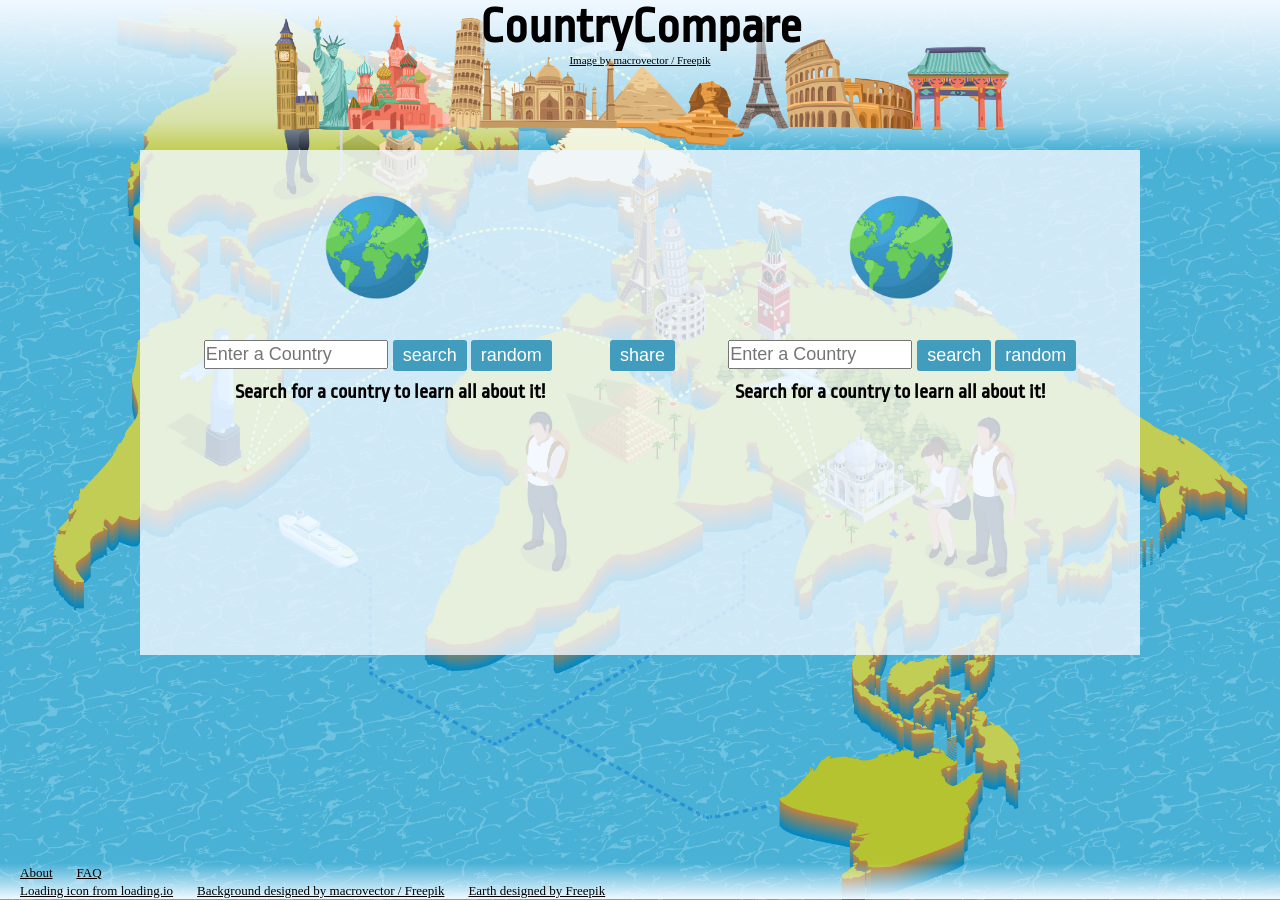
==== index.html @ cd1dc496 "initial commit" ====
<!DOCTYPE html>
<html lang="en">
    <head>
        <title>CountryCompare</title>
        <meta charset="UTF-8"/>
        <meta name="viewport" content="width=device-width, initial-scale=1.0">
        <link rel="icon" type="image/x-icon" href="favicon.ico">
        <link href="https://fonts.googleapis.com/css2?family=Ropa+Sans&display=swap" rel="stylesheet">
        <link rel="stylesheet" href="css/style.css"/>
    </head>
    <body>
        <header>
            <div>
                <div class="titleBox">
                    <h1>CountryCompare</h1>
                    <div class="creditCaption">
                        <a href="http://www.freepik.com" target="_blank">Image by macrovector / Freepik</a>
                    </div>
                </div>
            </div>
        </header>
        
        <div class="mainContentContainer homePageMainContentContainer">
            <div class="mainContent homePageMainContent">
                <div class="rowBlock flagAndSelectorContainer">
                    <div class="selectorBox leftItem">
                        <img class="flagImage" src="img/earth.png" alt="An illustration of the Earth." id="country1Flag">
                        <div class="selectorContainer">
                            <div class="searchContainer">
                                <input class="inputField" type="text" placeholder="Enter a Country" id="country1Field"/>
                            </div>
                            <div class="buttonContainer">
                                <button id="country1Search">search</button>
                                <button id="country1Random">random</button> 
                            </div>
                        </div>
                    </div>
                    
                    <div class="middleSelector centeredItem">
                        <div class="buttonContainer">
                            <p id="linkAlertText">Link Copied!</p>
                            <button class="bothSelectedGroup" id="flipButton" hidden>flip</button>
                            <button id="shareButton">share</button>
                        </div>
                    </div>
                    
                    <div class="selectorBox rightItem">
                        <img class="flagImage" src="img/earth.png" alt="An illustration of the Earth." id="country2Flag"> 
                        <div class="selectorContainer">
                            <div class="searchContainer">
                                <input class="inputField" type="text" placeholder="Enter a Country" id="country2Field"/>
                            </div>
                            <div class="buttonContainer">
                                <button id="country2Search">search</button>
                                <button id="country2Random">random</button>
                            </div>
                        </div>
                    </div>                    
                </div>

                <div class="rowBlock firstTextRow">
                    <div class="defaultGroup1 leftItem" >
                        <p>Search for a country to learn all about it!</p>                                
                    </div>
                    <div class="errorGroup1 leftItem" hidden>
                        <p>Sorry, we couldn't find anything matching that. Check for spelling errors.</p> 
                    </div>
                    <div class="country1SelectedGroup leftItem" hidden>
                        <p>Or as it's called over there, <span id="country1LocalName">LOCAL_NAME</span>.</p>
                        <p id="country1CapitalExists"><span id="country1SingleCapital">Its capital is</span><span id="country1MultiCapital" hidden>Its capitals include</span> <span id="country1Capital">CAPITAL1</span>.</p>
                        <p id="country1NoCapital" hidden>It has no capital.</p>
                        <br>
                    </div>

                    <div class="defaultGroup2 rightItem" >
                        <p>Search for a country to learn all about it!</p>
                    </div>
                    <div class="errorGroup2 rightItem" hidden>
                        <p>Sorry, we couldn't find anything matching that. Check for spelling errors.</p>    
                    </div>
                    <div class="country2SelectedGroup rightItem" hidden>
                        <p>Or as it's called over there, <span id="country2LocalName">LOCAL_NAME2</span>.</p> 
                        <p id="country2CapitalExists"><span id="country2SingleCapital">Its capital is</span><span id="country2MultiCapital" hidden>Its capitals include</span> <span id="country2Capital">CAPITAL2</span>.</p>
                        <p id="country2NoCapital" hidden>It has no capital.</p>
                        <br>
                    </div>
                </div>    
                
                <div class="rowBlock">
                    <div class="country1SelectedGroup leftItem" hidden>
                        <p>It's located in the <span id="country1Subregion">SUBREGION1</span> region and is <span id="country1Size">SIZE1</span> square kilometers. <span class="bothSelectedGroup" hidden>That makes it <span id="country1SizeRatio">SIZE1/SIZE2</span> times the size of <span id="country1Country2Reference">COUNTRY2</span>!</span></p>
                        <br>
                    </div>
                    <div class="country2SelectedGroup rightItem" hidden>
                        <p>It's located in the <span id="country2Subregion">SUBREGION2</span> region and is <span id="country2Size">SIZE2</span> square kilometers.</p>
                        <br>
                    </div>  
                </div>

                <div class="rowBlock">
                    <div class="country1SelectedGroup leftItem" hidden>
                        <p id="country1CurrencyExists">The Local currency is <span id="country1Currency">CUR1</span>.</p>
                        <p id="country1NoCurrency" hidden>It has no Local currency.</p>
                        <br>
                    </div>
                    <div class="country2SelectedGroup rightItem" hidden>
                        <p id="country2CurrencyExists">The Local currency is <span id="country2Currency">CUR2</span>.</p>
                        <p id="country2NoCurrency" hidden>It has no Local currency.</p>
                        <br>
                    </div>
                </div>
                
                <div class="rowBlock">
                    <div class="bothSelectedGroup centeredItem" id="bothSelectedCurrencyBox" hidden>
                        <p id="exchangeRateSuccess">1 <span id="country1Currency2">CUR1</span> is about <span id="country2CurrencyAmount">X</span> <span id="country2Currency2">CUR2</span></p>
                        <p id="exchangeRateFail" hidden>Couldn't fetch exchange rates</p>
                        <p id="NoExchangeRate" hidden>No exchange rate is available</p>
                        <br>
                    </div>

                    <div class="bothSelectedGroup centeredItem" id="currencyConverterLoader" hidden>
                        <img class="currencyLoader" src="img/loading.gif" alt="loading icon"/>
                    </div>
                </div>          

                <div class="rowBlock">
                    <div class="country1SelectedGroup leftItem" hidden>
                        <p>The population is about <span id="country1Population">POP1</span>.</p>
                        <br>
                    </div>
                    <div class="country2SelectedGroup rightItem" hidden>
                        <p>The population is about <span id="country2Population">POP2</span>.</p>
                        <br>
                    </div>
                </div>
                
                <div class="rowBlock">
                    <div class="bothSelectedGroup centeredItem" hidden>
                        <p>So for each <span id="country1Demonym">DEMONYM1</span> person, there are about <span id="country2PopulationRatio">POP2/POP1</span> <span id="country2Demonym">DEMONYM2</span> people.</p>
                        <br>
                    </div>
                </div>

                <div class="rowBlock">
                    <div class="country1SelectedGroup leftItem " hidden>
                        <a class="countryLink" href="#" target="_blank" id="country1WikiLink">More about <span id="country1LinkName">COUNTRY1</span></a>
                    </div>
                    <div class="country2SelectedGroup rightItem" hidden>
                        <a class="countryLink" href="#" target="_blank" id="country2WikiLink">More about <span id="country2LinkName">COUNTRY2</span></a>
                    </div>
                </div>        
            </div>
        </div>

        <footer>  
            <div>
                <a href="about.html">About</a>
                <a href="faq.html">FAQ</a>
            </div>        
            
            <div>
                <a href="https://loading.io/icon/" target="_blank">Loading icon from loading.io</a>
                <a href="http://www.freepik.com" target="_blank">Background designed by macrovector / Freepik</a>
                <a href="http://www.freepik.com" target="_blank">Earth designed by Freepik</a>
            </div>
        </footer>
        
        <script src="js/getCurrencyConversion.js"></script>
        <script src="js/textFormatting.js"></script>
        <script src="js/index.js"></script>
        <script src="js/urlParser.js"></script>
    </body>
</html>
---- css/style.css ----
*{
    margin: 0;
    padding: 0; 
}

html{
    min-height: 100%;
    position: relative;
}

body{
    background-image: url("../img/11165.jpg");
    background-repeat: no-repeat;
    background-size: cover;
    background-position: center;
    height: fit-content;
    /* position: relative; */
    /* min-height: 100vh; */
}

header{
    width: 100%;
    min-height: 75px;
    background-image: url("../img/worldLandscapes.png"), linear-gradient(rgba(240, 248, 255, 1), rgba(240, 248, 255, 0.5) 80%, rgba(240, 248, 255, 0));
    background-repeat: no-repeat;
    background-size: contain;
    background-position: center;
}

header div{
    display: flex;
    align-items: center;
    width: inherit;
    flex-direction: column;
    margin-left: auto;
    margin-right: auto;
}

.titleBox{
    background-image: linear-gradient(rgba(240, 248, 255, 0.6), rgba(203, 232, 245, 0.4));
    display: flex;
    flex-direction: column;
    width: fit-content;
    padding-left: 5px;
    padding-right: 5px;
}

.creditCaption{
    height: fit-content;
    width: fit-content;
    padding-top: 0;
}

.creditCaption a{
    color:black;
    font-size: 11px;
}

h1 {
    font-family: 'Ropa Sans', sans-serif;
    text-align: center;
    display: inline;
    font-size: 28px;
}

h2{
    font-family: 'Ropa Sans', sans-serif;
    text-align: center;
}

h3{
    font-family: 'Ropa Sans', sans-serif;
    text-align: center;
    padding-bottom: 5px;
    font-size: 20px;
}

p{
    font-family: 'Ropa Sans', sans-serif;
    font-weight: 600;
    font-size: 16px;
}

.faqAnswer p{
    color: rgb(82, 82, 82);
}

.mainContentContainer{
    position: relative;
}

.mainContentContainer{
    /*                                header and footer size */
    min-height: calc(max(500px, 100vh) - 75px - 55px);
}

.mainContent{
    margin-left: auto;
    margin-right: auto; 
    margin-bottom: 10px;    
    width: 100%;
    vertical-align: top;
    /* height: fit-content; */
    min-height: 475px;
    background-color:rgba(240, 248, 255, 0.8);
}

.homePageMainContent {
    padding-top: 10px;
    padding-bottom: 10px;
}

.aboutPageMainContent {
    padding-bottom: 10px;
}

.aboutPageMainContent p, .faqPageMainContent p{
    padding-left: 7px;
    padding-right: 7px;
}

.aboutPageMainContent div{
    padding-top: 15px;
}

.faqTitle{
    padding-top: 5px;
    margin-bottom: 5px;
}

.faqAnswer{
    margin-bottom: 20px;
    background-color: rgba(240, 248, 255, 0.8);
    padding-top: 10px;
    padding-bottom: 10px;
}

.faqPageMainContent .rowBlock{
    flex-direction: column;
}

.rowBlock{
    display: flex;
}  

.leftItem{
    margin-right: auto;
    padding-left: 7px;
    max-width: 170px;
    flex: 1;
}

.rightItem{
    margin-left: auto;
    padding-right: 7px;
    max-width: 170px;
    text-align: right;
    flex: 1;
}

.flagImage{
    height: 45px;
    object-fit: contain;
    margin-left: auto; 
    margin-right: auto; 
    display: block;
    margin-bottom: 5px;
}

.middleSelector{
    align-self: flex-end;
}

#linkAlertText{
    background-color: rgba(203, 232, 245, 0.6);
    opacity: 0;
    cursor: default;
}

#flipButton{
    margin-bottom: 3px;
}

.middleSelector .buttonContainer{
    display: flex;
    flex-direction: column;
    align-items: center;
    padding-bottom: 5px;
}

.selectorContainer{
    margin-left: auto; 
    margin-right: auto;
    width: fit-content;
    padding-bottom: 5px;
    display: flex;
    flex-direction: column;
}

.searchContainer {
    margin-bottom: 4px;
}

.inputField{
    width: 117px;
    font-size: 14px;
}

button{
    color: white;
    background-color: rgb(65, 156, 189);
    border-color: rgb(65, 156, 189);
    border-style: solid;
    border-radius: 3px;
    padding-left: 5px;
    padding-right: 5px;
    padding-top: 1px;
    padding-bottom: 2px;
    font-size: 14px;
    transition: opacity 0.15s
}

button:hover{
    opacity: 0.8;
}

button:active{
    opacity: 0.5;
}

.defaultGroup1, .defaultGroup2, .errorGroup1, .errorGroup2 {
    text-align: center;
}   

.centeredItem{
    margin-left: auto;
    margin-right: auto;
    max-width: 90%;
}

.currencyLoader{
    width: 35px;
}

.countryLink{
    color: black;
    text-overflow: ellipsis;
}

footer{ 
    /* height: fit-content; */
    /* position: absolute; */
    /* left: 0;
    bottom: 0; */
    width: 100%;
    overflow: hidden;
    background-image: linear-gradient(rgba(240, 248, 255,0), rgba(240, 248, 255, 1));
}

footer a{
    color:black;
}

footer div a{
    color:black;
    font-size: small;
}

@media only screen and (min-width: 400px){
    .mainContent{
        min-height: 500px;
    }

    .flagImage{
        height: 65px;
    }
}

@media only screen and (min-width: 545px){
    .mainContentContainer{
        /*                                header and footer size */
        min-height: calc(max(650px, 100vh) - 75px - 37px);
    }

    .mainContent{
        /* content is now so wide that it shrinks vertically */
        min-height: 455px;
    }

    .homePageMainContent {
        padding-top: 15px;
        padding-bottom: 15px;
    }

    .flagImage{
        height: 85px;
        margin-bottom: 8px;
    }

    .leftItem{
        padding-left: 25px;
        max-width: 250px;
    }  
    
    .rightItem{
        padding-right: 25px;
        max-width: 250px;
    }
}

@media only screen and (min-width: 750px){
    header{
        min-height: none;
        height: 150px;
    }

    .titleBox{
        background-image: none;
    }

    h1{
        font-size: 50px;
        background-image: linear-gradient(rgba(240, 248, 255, 0.6), rgba(203, 232, 245, 0.4));
    }

    h2{
        font-size: 40px;
    }

    h3{
        font-size: 22px;
    }

    p {
        font-size: 20px;
    }

    .mainContentContainer{
        /*                                header and footer size */
        min-height: calc(max(675px, 100vh) - 150px - 37px);
    }

    .mainContent{
        max-width: 1000px;
        margin-bottom: 50px;
    }

    .homePageMainContent {
        padding-top: 25px;
        padding-bottom: 25px;
    }
    
    .aboutPageMainContent p, .faqPageMainContent p{
        padding-left: 15px;
        padding-right: 15px;
    }

    .aboutPageMainContent div{
        padding-top: 20px;
    }

    .faqTitle{
        padding-top: 5px;
        margin-bottom: 10px;
    }

    .faqAnswer{
        margin-bottom: 30px;
    }
    
    .leftItem{
        padding-left: 25px;
        max-width: 450px;
    }  
    
    .rightItem{
        padding-right: 25px;
        max-width: 450px;
    }
    
    .flagImage{
        height: 120px;
        margin-bottom: 15px;
    }
    
    .inputField{
        width: 140px;
        height: 25px;
        font-size: 18px;
    }
    .selectorContainer{
        flex-direction: row;
    }

    .searchContainer {
        margin-bottom: 0;
    }

    .buttonContainer{
        margin-left: 5px;
    }
    
    button{
        width: fit-content;
        padding-left: 6px;
        padding-right: 6px;
        padding-top: 2px;
        padding-bottom: 2px;
        font-size: 18px;
    }
    
    .firstTextRow{
        margin-top: 5px;
    }

    footer a{
        margin-left: 20px;
    }
    
    footer div a{
        margin-left: 20px;
    }
}

@media only screen and (min-width: 1000px){
     .mainContentContainer{
        /*                                header and footer size */
        min-height: calc(max(675px, 100vh) - 150px - 37px);
    }

    .flagImage{
        height: 150px;
        margin-bottom: 15px;
    }

    .inputField{
        width: 180px;
        font-size: 18px;
    }

    button{
        width: fit-content;
        padding-left: 8px;
        padding-right: 8px;
        padding-top: 3px;
        padding-bottom: 3px;
        font-size: 18px;
    }
}
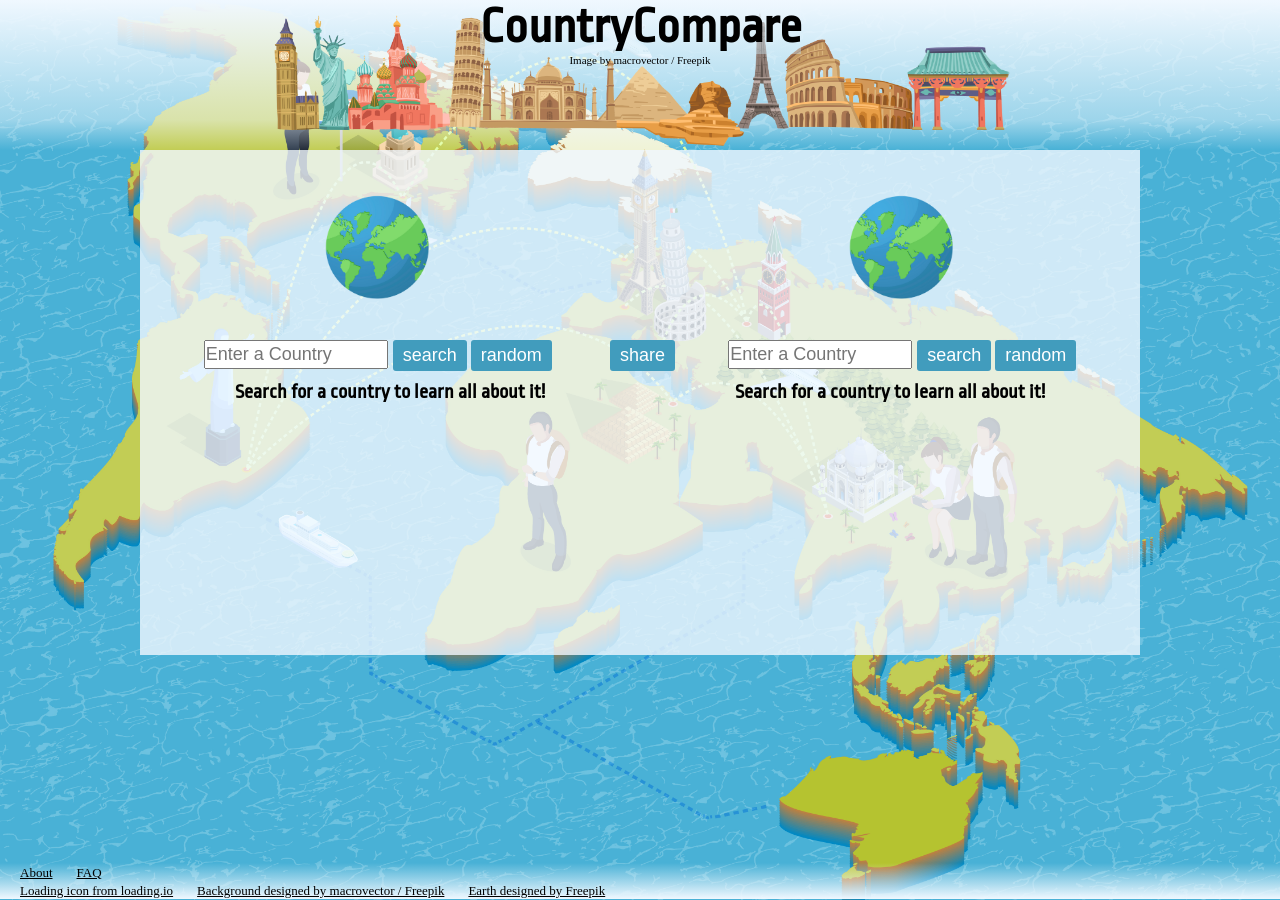
==== commit bfd9b79f: "updated api versions and resulting cleanup" ====
--- a/index.html
+++ b/index.html
@@ -12,7 +12,9 @@
         <header>
             <div>
                 <div class="titleBox">
-                    <h1>CountryCompare</h1>
+                    <a href="index.html">
+                        <h1>CountryCompare</h1>
+                    </a>
                     <div class="creditCaption">
                         <a href="http://www.freepik.com" target="_blank">Image by macrovector / Freepik</a>
                     </div>
--- a/css/style.css
+++ b/css/style.css
@@ -43,6 +43,11 @@
     width: fit-content;
     padding-left: 5px;
     padding-right: 5px;
+}
+
+.titleBox a{
+    text-decoration: none;
+    color: black;
 }
 
 .creditCaption{
